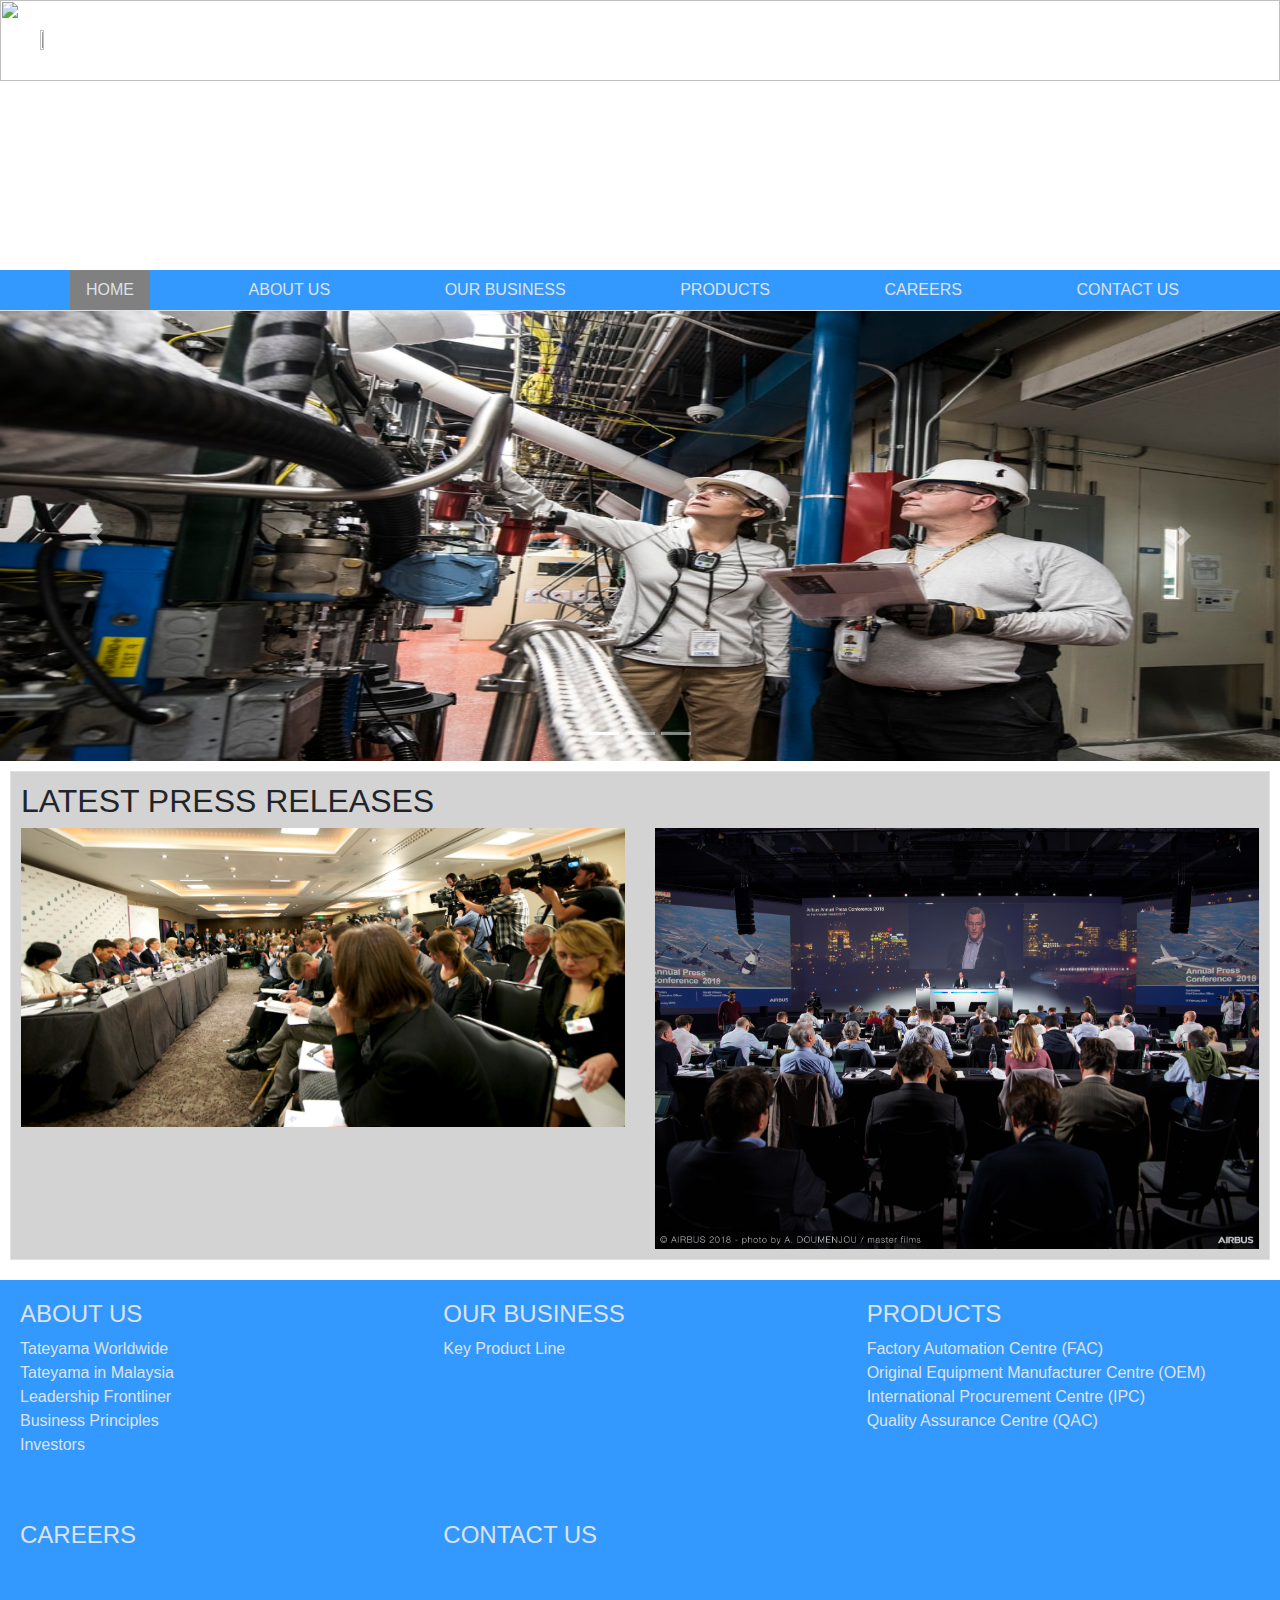
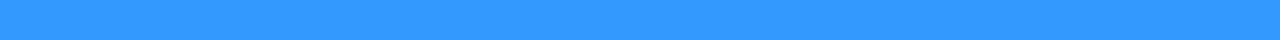
==== Tateyama Website Html/src/index.html @ 944f70d3 "Add Tateyama Project folder into Git" ====
<html lang="en">
<head>
    <meta charset="UTF-8">
    <meta name="viewport" content="width=device-width, initial-scale=1.0">
    <link href="../bootstrap/css/bootstrap.min.css" rel="stylesheet" type="text/css">
    <script src="https://ajax.googleapis.com/ajax/libs/jquery/3.4.1/jquery.min.js"></script>
    <script src="https://cdnjs.cloudflare.com/ajax/libs/popper.js/1.16.0/umd/popper.min.js"></script>
    <script src="../bootstrap/js/bootstrap.min.js"></script>
    <link href="../css/style.css" rel="stylesheet" type="text/css">
 
    <title>Tateyama Auto Machine</title>
    <style>
        /* Make the image fully responsive */
        .carousel-inner img {
            width: 100%;
            height: 50%;
        }
        </style>
</head>
<body>
      <!--Start Header-->
      <div class = "pb-2 mt-4 mb-2 border-bottom header">
        <div class="img-logo">
            <a href="../index.html"><img src="../../assets/pic/logo_1.png" width="40%"></a>
        </div>
        <div class="header-overlap">
            <img class="header" src="../../assets/pic/header.png" width="100%" height="30%" />
        </div>
    </div>
    <!--End Header-->
    
    <nav class = "navbar navbar-default nav-tabs-style">
        <ul class = "nav container">
            <li class="list-box active"><a class="nav-link" href="index.html">HOME</a></li>
            <li><a class="nav-link" href="../src/pages/aboutUs.html">ABOUT US</a></li>
            <li><a class="nav-link" href="../src/pages/ourBusiness.html">OUR BUSINESS</a></li>
            <li><a class="nav-link" href="../src/pages/products.html">PRODUCTS</a></li>
            <li><a class="nav-link" href="../src/pages/careers.html">CAREERS</a></li>
            <li><a class="nav-link" href="../src/pages/contactUs.html">CONTACT US</a></li>
        </ul>
    </nav>

    <div id="demo" class="carousel slide" data-ride="carousel">
        <!--Indicators-->
        <ul class="carousel-indicators">
            <li data-target="#demo" data-slide-to="0" class="active"></li>
            <li data-target="#demo" data-slide-to="1"></li>
            <li data-target="#demo" data-slide-to="2"></li>
        </ul>

        <!--The slideshow-->
        <div class="carousel-inner">
            <div class="carousel-item active">
                <img class="img-fluid" src="../assets/pic/carousel_1.jpeg" alt="Carousel_1">
            </div>
            <div class="carousel-item">
                <img class="img-fluid" src="../assets/pic/carousel_2.jpg" alt="Carousel_2">
            </div>
            <div class="carousel-item">
                <img class="img-fluid" src="../assets/pic/carousel_3.jpg" alt="Carousel_3">
            </div>
        </div>

        <!--Left and right console-->
        <a class="carousel-control-prev" href="#demo" data-slide="prev">
            <span class="carousel-control-prev-icon"></span>
        </a>
        <a class="carousel-control-next" href="#demo" data-slide="next">
            <span class="carousel-control-next-icon"></span>
        </a>
    </div>

    <div class="press-release-box">
        <h2>LATEST PRESS RELEASES</h2>
        <div class="row">
            <div class="col-lg-6 col-md-6 col-xs-6">
                <a href="#">
                <img src="../assets/pic/carousel_2.jpg" alt="Carousel 2" width="100%" height="auto"></a>
            </div>
            <div class="col-lg-6 col-md-6 col-xs-6">
                <a href="#">
                <img src="../assets/pic/carousel_3.jpg" alt="Carousel 3" width="100%" height="auto"></a>
            </div>
        </div>
    </div>

    <div class="info-footer">
        <div class="row">
            <div class="col-lg-4 col-md-4 col-xs-4">
                <h4>ABOUT US</h3>
                    <ul class="list-unstyled">
                        <li><a class="list-link" href = "#">Tateyama Worldwide</a></li>
                        <li><a class="list-link" href = "#">Tateyama in Malaysia</a></li>
                        <li><a class="list-link" href = "#">Leadership Frontliner</a></li>
                        <li><a class="list-link" href = "#">Business Principles</a></li>
                        <li><a class="list-link" href = "#">Investors</a></li>
                    </ul>
                    <br>
                    <br>
                <h4>CAREERS</h4>
            </div>
            <div class="col-lg-4 col-md-4 col-xs-4">
                <h4>OUR BUSINESS</h3>
                    <p><a class="list-link" href="#">Key Product Line</a></p>
                    <br>
                    <br>
                    <br>
                    <br>
                    <br>
                    <br>
                    <h4>CONTACT US</h4>
            </div>
            <div class="col-lg-4 col-md-4 col-xs-4">
                <h4>PRODUCTS</h3>
                    <ul class="list-unstyled">
                        <li><a class="list-link" href = "#">Factory Automation Centre (FAC)</a></li>
                        <li><a class="list-link" href = "#">Original Equipment Manufacturer Centre (OEM)</a></li>
                        <li><a class="list-link" href = "#">International Procurement Centre (IPC)</a></li>
                        <li><a class="list-link" href = "#">Quality Assurance Centre (QAC)</a></li>
                    </ul>
                    <br>
                    <br>
            </div>
    </div>
    
   
    
    <div style="margin-top:500px;"></div>
</body>
</html>
---- Tateyama Website Html/css/style.css ----
.list-inline-tabs{
    padding: 5px;
}

.nav-tabs-style{
    background-color: #3399FF;
    margin: 0px;
    border-bottom: 1px solid #dee2e6 !important;
    padding: 0px;
}


.header{
    padding-bottom: 0px !important;
    margin-top: 0px !important;
    margin-bottom: 0px !important;
    border-bottom: 0px solid #dee2e6!important;
    z-index: 1;
}

.nav-link{
    color: #dee2e6;
}

a.nav-link:active{
    background-color: grey;
    color: #dee2e6;
}

.list-box{
    background-color: grey;
    color: #dee2e6;
}
 
.list-link{
    color: #dee2e6;
    padding: 0px;
    margin: 0px;
}

.list-link:hover{
    color: black;
    text-decoration: none;
}

a.nav-link:hover{
    color: black;
}

.press-release-box{
    margin: 10px;
    padding: 10px;
    border: 1px solid #dee2e6;
    background-color: #D3D3D3;
}

.info-footer{
    height: 40%;
    width: 100%;
    margin-top: 20px;
    padding: 20px;
    background-color: #3399FF;
    color: #dee2e6;
}

.title-content{
    background-color: #3399FF;
    color: #dee2e6;
    padding: 10px;
    position: absolute;
}

.overlap-box{
    background-color: rgba(232, 232, 232, 0.8);
    padding: 10px;
    margin: 70px;
    position: absolute;
    z-index: 1;
    
}

.img-overlap{
    position: relative;
}

.header-overlap{
    position: relative;
    z-index: 100;
}
.img-logo{
    padding: 10px;
    margin: 20px;
    position: absolute;
    z-index: 110;
    left: 10px;
    
}

.nav-link-text{
    color: black;
}

.nav-link-text:hover{
    text-decoration: none;
}

.block{
    float: left;
    box-sizing: border-box;
    padding: 5px;
    margin: 10px;
}

.product-title{
    background-color: #3399FF;
    color: #dee2e6;
    padding: 10px;

}
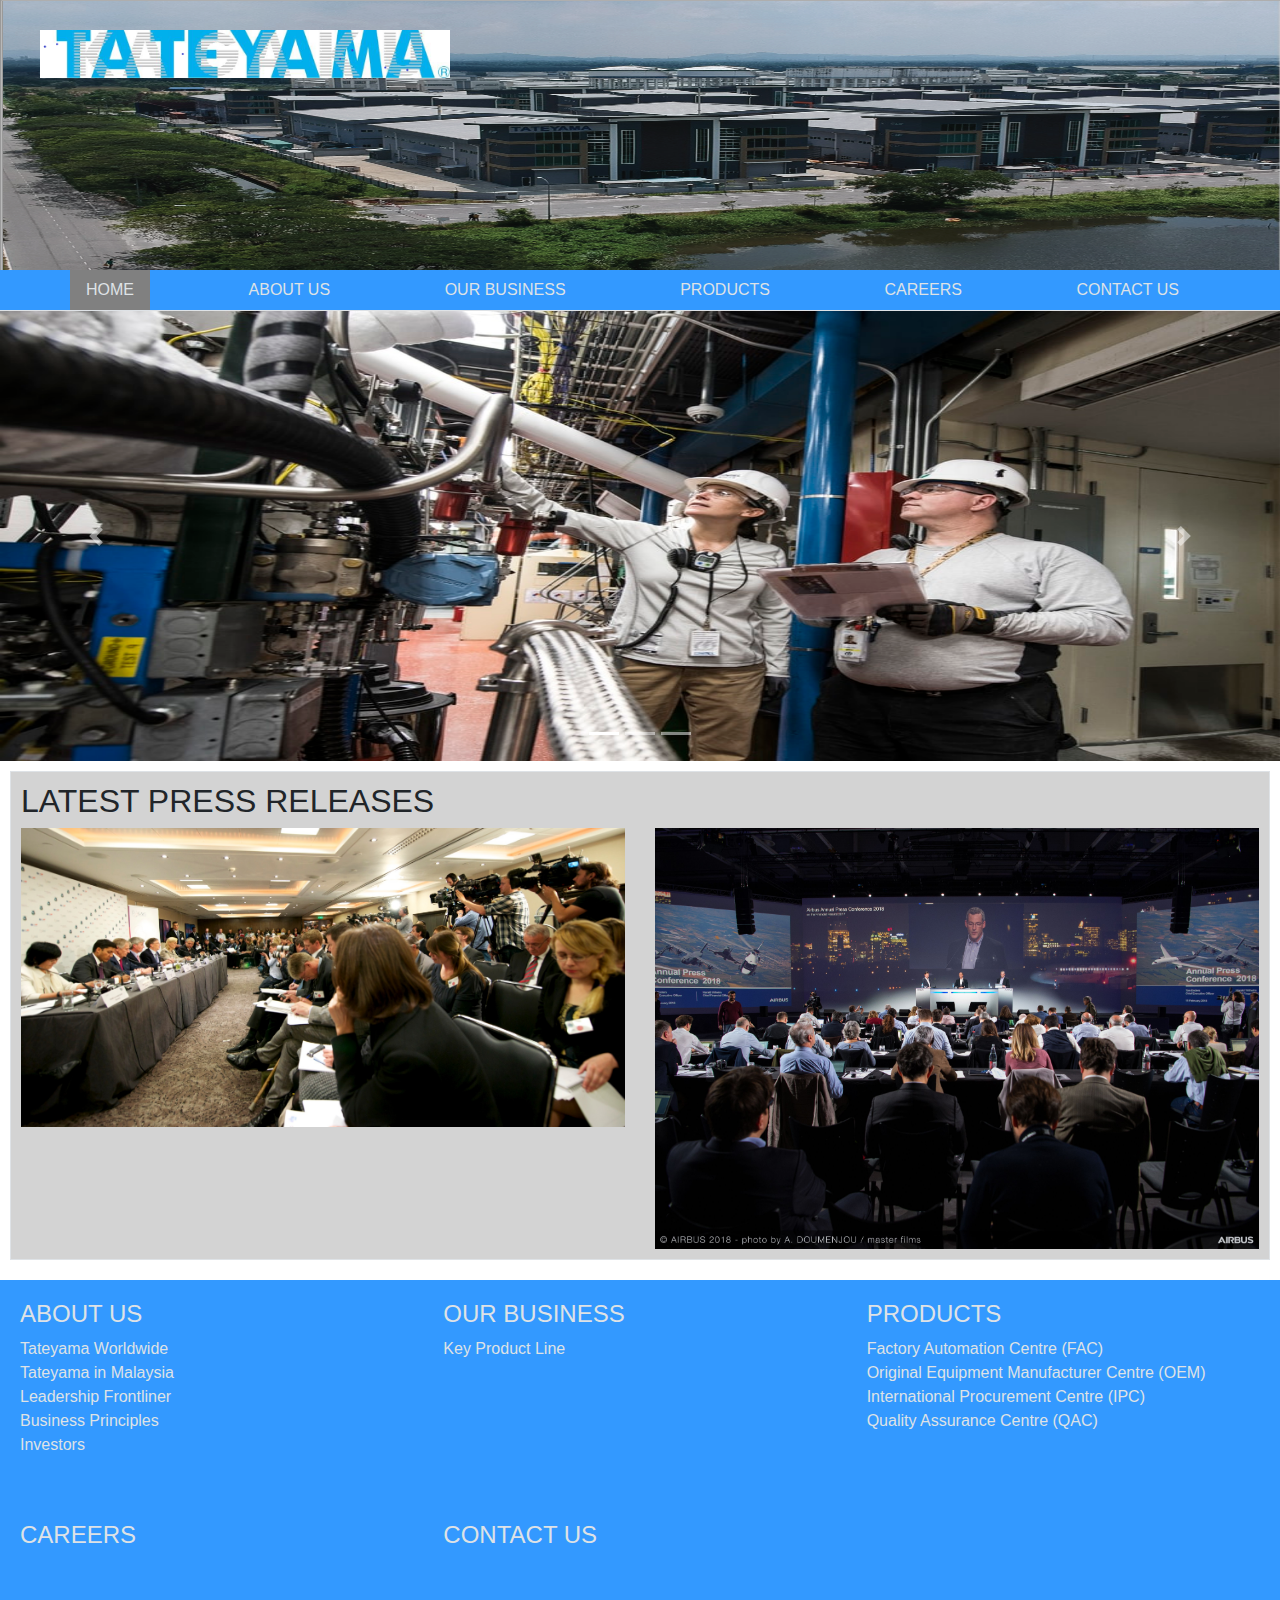
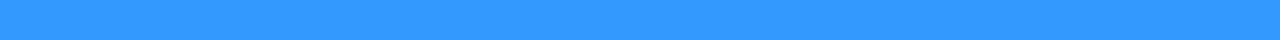
==== commit 3b10d7e2: "Add the header picture" ====
--- a/Tateyama Website Html/src/index.html
+++ b/Tateyama Website Html/src/index.html
@@ -21,10 +21,10 @@
       <!--Start Header-->
       <div class = "pb-2 mt-4 mb-2 border-bottom header">
         <div class="img-logo">
-            <a href="../index.html"><img src="../../assets/pic/logo_1.png" width="40%"></a>
+            <a href="../index.html"><img src="../assets/pic/logo_1.png" width="40%"></a>
         </div>
         <div class="header-overlap">
-            <img class="header" src="../../assets/pic/header.png" width="100%" height="30%" />
+            <img class="header" src="../assets/pic/header.png" width="100%" height="30%" />
         </div>
     </div>
     <!--End Header-->
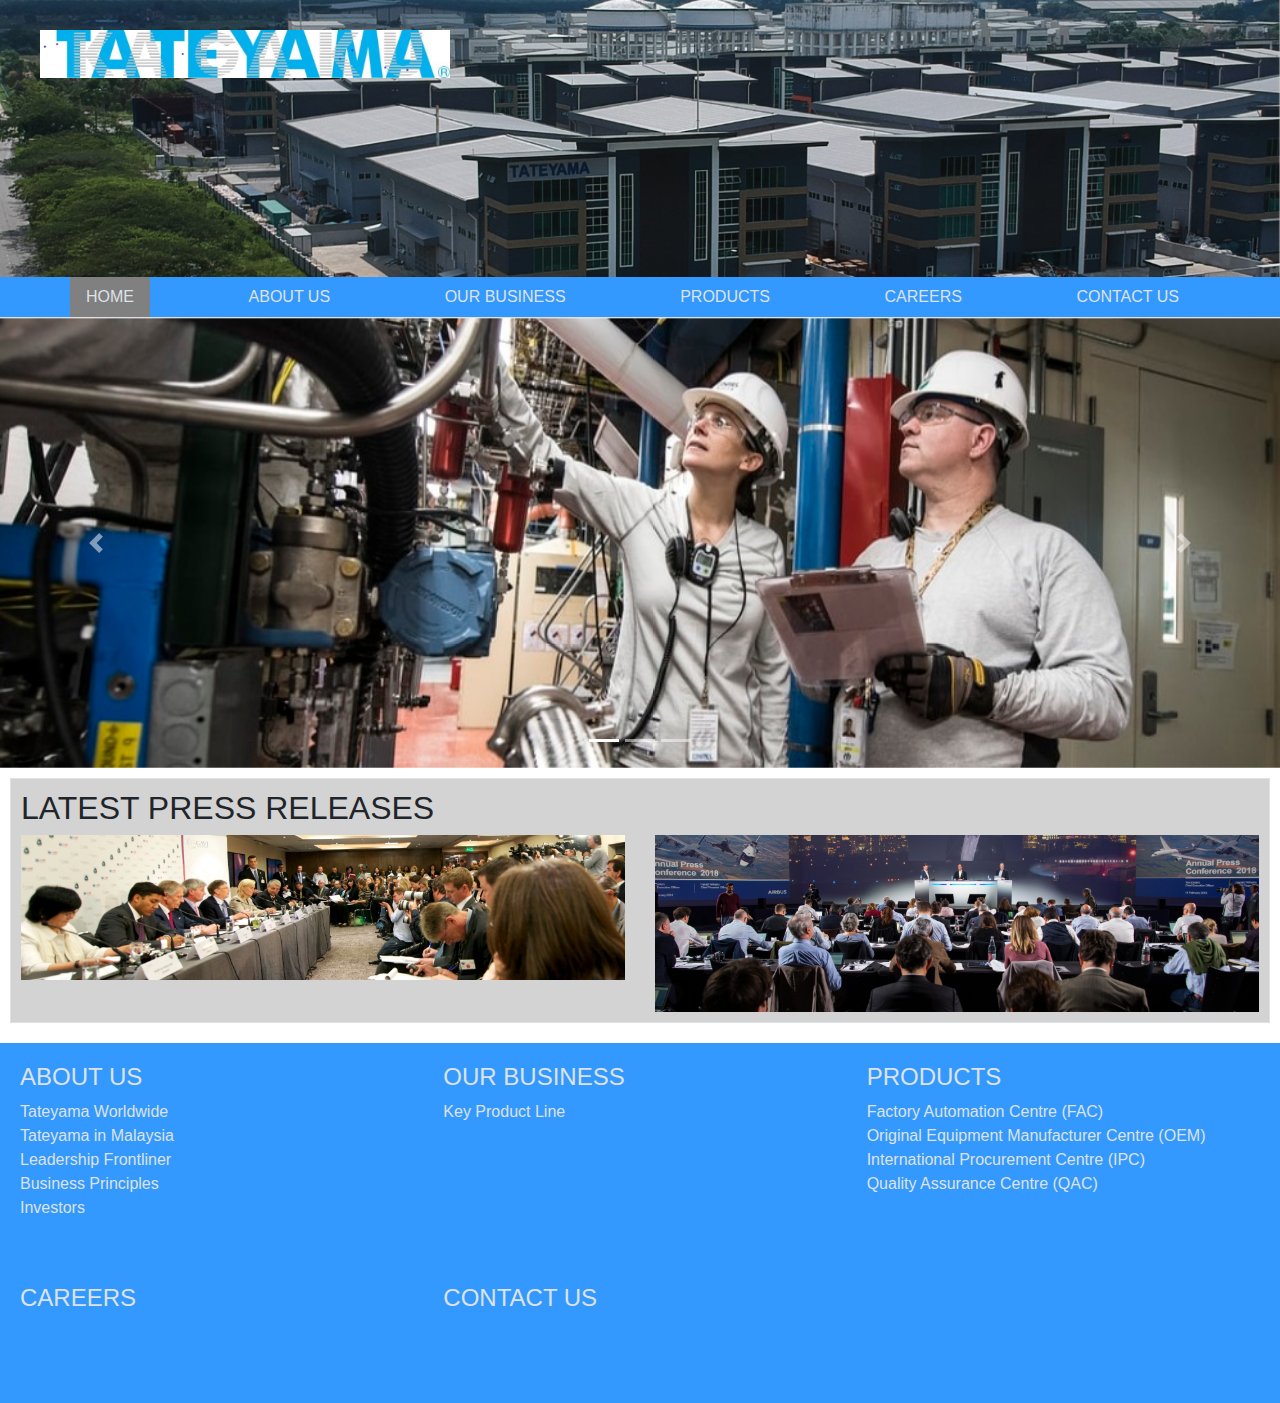
==== commit 5bb8442e: "Change the image for home page" ====
--- a/Tateyama Website Html/src/index.html
+++ b/Tateyama Website Html/src/index.html
@@ -24,11 +24,12 @@
             <a href="../index.html"><img src="../assets/pic/logo_1.png" width="40%"></a>
         </div>
         <div class="header-overlap">
-            <img class="header" src="../assets/pic/header.png" width="100%" height="30%" />
+            <img class="header" src="../assets/pic/header_2.png" />
         </div>
     </div>
     <!--End Header-->
     
+    <!--Start Navigation-->
     <nav class = "navbar navbar-default nav-tabs-style">
         <ul class = "nav container">
             <li class="list-box active"><a class="nav-link" href="index.html">HOME</a></li>
@@ -39,6 +40,7 @@
             <li><a class="nav-link" href="../src/pages/contactUs.html">CONTACT US</a></li>
         </ul>
     </nav>
+    <!--End Navigation-->
 
     <div id="demo" class="carousel slide" data-ride="carousel">
         <!--Indicators-->
@@ -89,7 +91,7 @@
             <div class="col-lg-4 col-md-4 col-xs-4">
                 <h4>ABOUT US</h3>
                     <ul class="list-unstyled">
-                        <li><a class="list-link" href = "#">Tateyama Worldwide</a></li>
+                        <li><a class="list-link" href = "https://www.tateyama.jp/eng/ka/index.html">Tateyama Worldwide</a></li>
                         <li><a class="list-link" href = "#">Tateyama in Malaysia</a></li>
                         <li><a class="list-link" href = "#">Leadership Frontliner</a></li>
                         <li><a class="list-link" href = "#">Business Principles</a></li>
--- a/Tateyama Website Html/css/style.css
+++ b/Tateyama Website Html/css/style.css
@@ -16,6 +16,10 @@
     margin-bottom: 0px !important;
     border-bottom: 0px solid #dee2e6!important;
     z-index: 1;
+    background-position: center;
+    background-size: cover;
+    width : 100%;
+    height:auto;
 }
 
 .nav-link{
